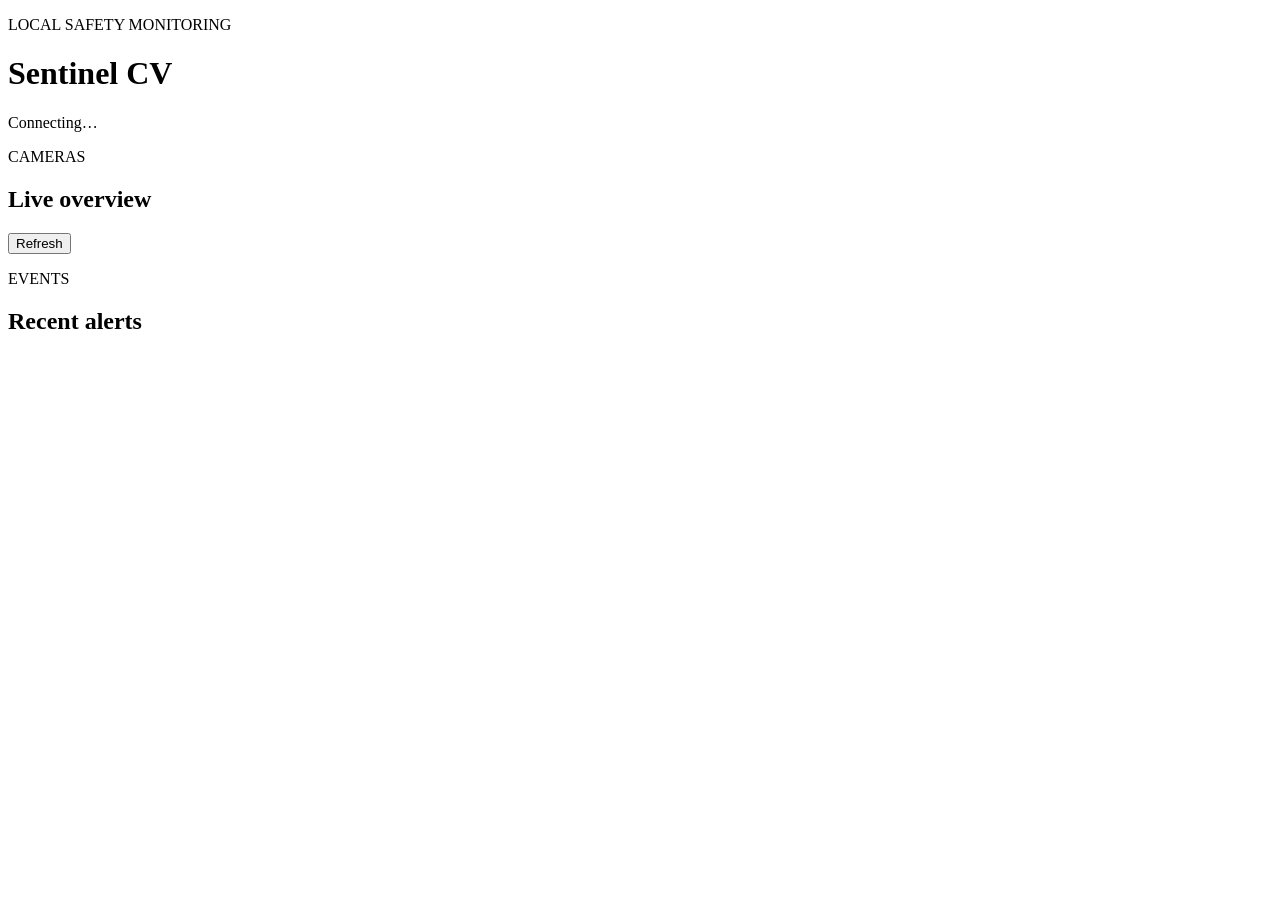
==== app/static/index.html @ 9c01c11c "Initial Sentinel CV implementation" ====
<!doctype html>
<html lang="en">
  <head>
    <meta charset="utf-8">
    <meta name="viewport" content="width=device-width, initial-scale=1">
    <title>Sentinel CV</title>
    <link rel="stylesheet" href="/static/styles.css">
  </head>
  <body>
    <header>
      <div>
        <p class="eyebrow">LOCAL SAFETY MONITORING</p>
        <h1>Sentinel CV</h1>
      </div>
      <div id="system-status" class="status">Connecting…</div>
    </header>

    <main>
      <section>
        <div class="section-heading">
          <div>
            <p class="eyebrow">CAMERAS</p>
            <h2>Live overview</h2>
          </div>
          <button id="refresh">Refresh</button>
        </div>
        <div id="camera-grid" class="camera-grid"></div>
      </section>

      <section>
        <div class="section-heading">
          <div>
            <p class="eyebrow">EVENTS</p>
            <h2>Recent alerts</h2>
          </div>
        </div>
        <div id="alerts" class="alerts"></div>
      </section>
    </main>

    <template id="camera-template">
      <article class="camera-card">
        <div class="camera-frame"><img alt="Live camera preview"></div>
        <div class="camera-info">
          <div><h3></h3><p class="camera-id"></p></div>
          <span class="camera-state"></span>
        </div>
        <p class="camera-error"></p>
      </article>
    </template>

    <script src="/static/app.js"></script>
  </body>
</html>
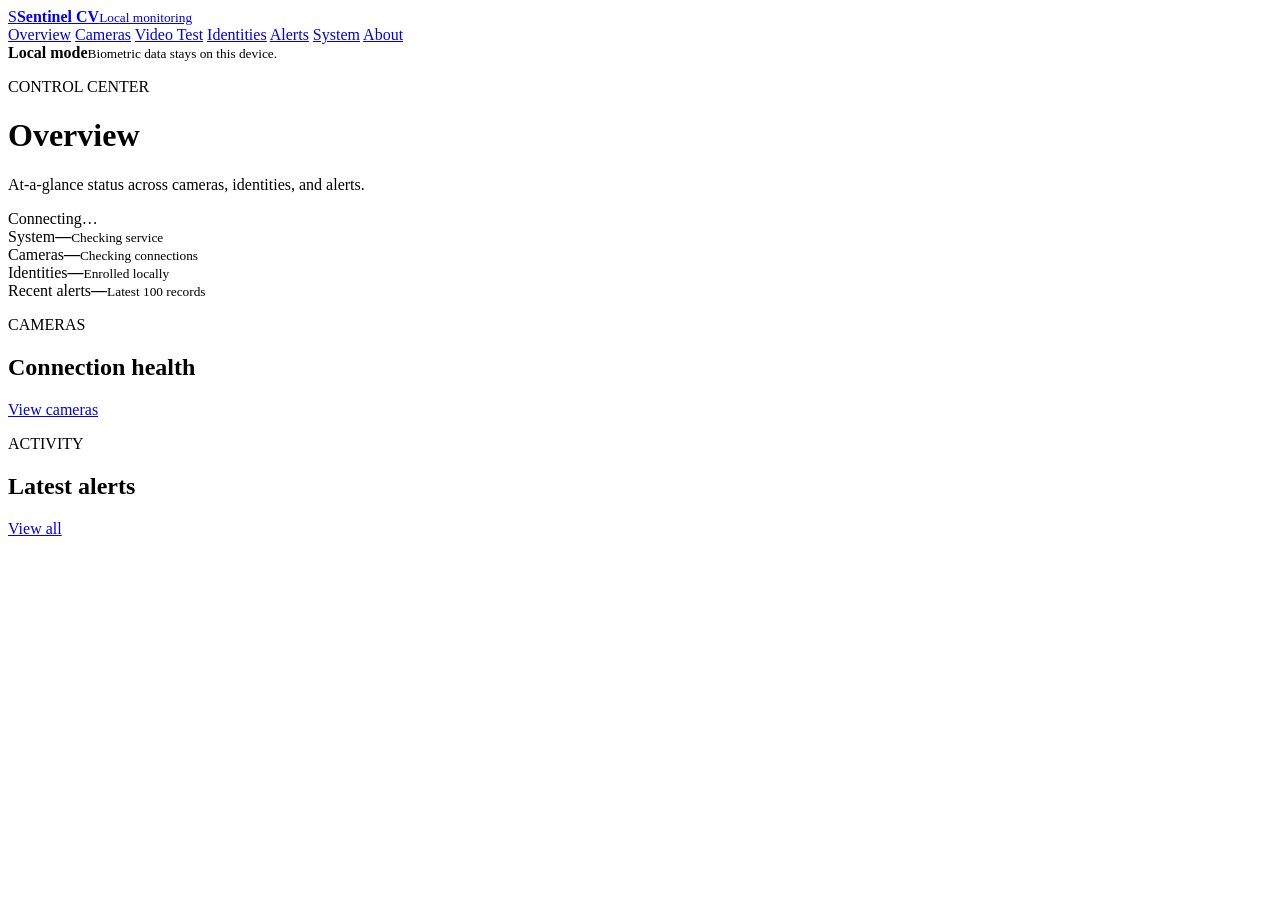
==== commit c2af137e: "commit 123123" ====
--- a/app/static/index.html
+++ b/app/static/index.html
@@ -4,52 +4,51 @@
     <meta charset="utf-8">
     <meta name="viewport" content="width=device-width, initial-scale=1">
     <title>Sentinel CV</title>
-    <link rel="stylesheet" href="/static/styles.css">
+    <link rel="stylesheet" href="/static/styles.css?v=20261124-3">
   </head>
-  <body>
-    <header>
-      <div>
-        <p class="eyebrow">LOCAL SAFETY MONITORING</p>
-        <h1>Sentinel CV</h1>
+  <body data-page="overview">
+    <div class="app-shell">
+      <aside class="sidebar">
+        <a class="brand" href="/"><span class="brand-mark">S</span><span><strong>Sentinel CV</strong><small>Local monitoring</small></span></a>
+        <nav class="primary-nav" aria-label="Main navigation">
+          <a data-nav="overview" href="/">Overview</a>
+          <a data-nav="cameras" href="/cameras">Cameras</a>
+          <a data-nav="video-test" href="/video-test">Video Test</a>
+          <a data-nav="identities" href="/identities">Identities</a>
+          <a data-nav="alerts" href="/alerts">Alerts</a>
+          <a data-nav="settings" href="/settings">System</a>
+          <a data-nav="about" href="/about">About</a>
+        </nav>
+        <div class="sidebar-note"><span class="privacy-dot"></span><div><strong>Local mode</strong><small>Biometric data stays on this device.</small></div></div>
+      </aside>
+      <div class="workspace">
+        <header class="topbar">
+          <div><p class="eyebrow">CONTROL CENTER</p><h1>Overview</h1><p class="page-description">At-a-glance status across cameras, identities, and alerts.</p></div>
+          <div id="global-system-status" class="status">Connecting…</div>
+        </header>
+        <main class="page-content">
+          <section class="metric-grid" aria-label="System summary">
+            <article class="metric-card"><span>System</span><strong id="metric-health">—</strong><small id="metric-mode">Checking service</small></article>
+            <article class="metric-card"><span>Cameras</span><strong id="metric-cameras">—</strong><small id="metric-connected">Checking connections</small></article>
+            <article class="metric-card"><span>Identities</span><strong id="metric-identities">—</strong><small>Enrolled locally</small></article>
+            <article class="metric-card"><span>Recent alerts</span><strong id="metric-alerts">—</strong><small>Latest 100 records</small></article>
+          </section>
+          <section class="content-grid two-column">
+            <article class="panel">
+              <div class="panel-heading"><div><p class="eyebrow">CAMERAS</p><h2>Connection health</h2></div><a class="text-link" href="/cameras">View cameras</a></div>
+              <div id="overview-cameras" class="compact-list"></div>
+            </article>
+            <article class="panel">
+              <div class="panel-heading"><div><p class="eyebrow">ACTIVITY</p><h2>Latest alerts</h2></div><a class="text-link" href="/alerts">View all</a></div>
+              <div id="overview-alerts" class="compact-list"></div>
+            </article>
+          </section>
+          <p id="overview-error" class="update-note" aria-live="polite"></p>
+        </main>
       </div>
-      <div id="system-status" class="status">Connecting…</div>
-    </header>
-
-    <main>
-      <section>
-        <div class="section-heading">
-          <div>
-            <p class="eyebrow">CAMERAS</p>
-            <h2>Live overview</h2>
-          </div>
-          <button id="refresh">Refresh</button>
-        </div>
-        <div id="camera-grid" class="camera-grid"></div>
-      </section>
-
-      <section>
-        <div class="section-heading">
-          <div>
-            <p class="eyebrow">EVENTS</p>
-            <h2>Recent alerts</h2>
-          </div>
-        </div>
-        <div id="alerts" class="alerts"></div>
-      </section>
-    </main>
-
-    <template id="camera-template">
-      <article class="camera-card">
-        <div class="camera-frame"><img alt="Live camera preview"></div>
-        <div class="camera-info">
-          <div><h3></h3><p class="camera-id"></p></div>
-          <span class="camera-state"></span>
-        </div>
-        <p class="camera-error"></p>
-      </article>
-    </template>
-
-    <script src="/static/app.js"></script>
+    </div>
+    <script defer src="/static/app.js?v=20261124-3"></script>
+    <script defer src="/static/overview.js?v=20261124-3"></script>
   </body>
 </html>
 
